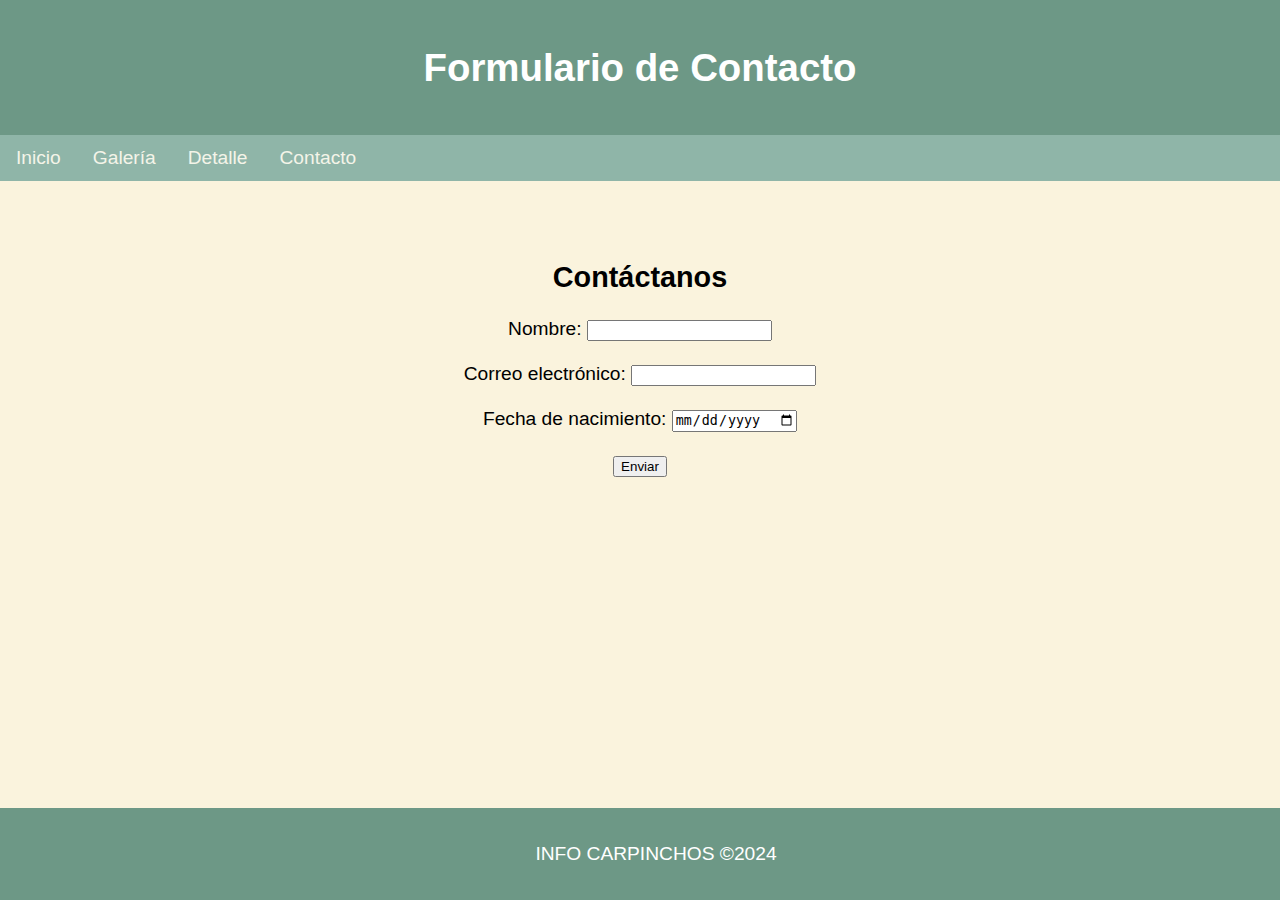
==== contacto.html @ ecd49303 "subiendo prueba 2" ====
<!DOCTYPE html>
<html lang="es">
<head>
    <meta charset="UTF-8">
    <meta name="viewport" content="width=device-width, initial-scale=1.0">
    <title>Contacto</title>
    <link rel="stylesheet" href="css/estilo.css">
</head>
<body>
    <header>
        <h1>Formulario de Contacto</h1>
    </header>
    <nav>
        <a href="index.html">Inicio</a>
        <a href="galeria.html">Galería</a>
        <a href="detalle.html">Detalle</a>
        <a href="contacto.html">Contacto</a>
    </nav>
    <main>
        <h2>Contáctanos</h2>
        <form action="/submit_contacto" method="post">
            <label for="nombre">Nombre:</label>
            <input type="text" id="nombre" name="nombre" required><br><br>
            <label for="email">Correo electrónico:</label>
            <input type="email" id="email" name="email" required><br><br>
            <label for="fecha_nac">Fecha de nacimiento:</label>
            <input type="date" id="fecha_nac" name="fecha_nac" required><br><br>
            <input type="submit" value="Enviar">
        </form>
    </main>
    <footer>
        <p>INFO CARPINCHOS &copy;2024</p>
    </footer>
</body>
</html>
---- css/estilo.css ----
body {
    font-family: 'Gill Sans', 'Gill Sans MT', Calibri, 'Trebuchet MS', sans-serif;
    font-size: 1.2em;
    margin: 0px;
    background-color: #FAF3DD;
}

header {
    text-align: center;
    background-color: #6D9886;
    padding: 20px;
    color: #ffffff;
}

nav {
    background-color: #8FB5A8;
    overflow: hidden;
}

nav a {
    display: block;
    padding: 12px 16px;
    float: left;
    color: #F4F4E8;
    text-decoration: none;
}

nav a:hover {
    background-color: #5E7D7E;
    color: #F4F4E8;
}

main {
    text-align: center;
    /* Asegura que todo el contenido de main esté centrado */
    margin: 80px 80px 180px;
}

.index {
    display: flex;
    justify-content: center; /* Alinea los divs hijos horizontalmente al centro */
    flex-wrap: wrap; /* Permite que los divs se envuelvan en varias líneas según el ancho de la pantalla */
    align-items: center; /* Alinea los divs hijos verticalmente al centro */
}

.index div {
    margin: 10px;
    width: 400px; /* Ancho fijo para cada div que contiene una imagen */
    text-align: center; /* Centra el texto y los enlaces bajo las imágenes */
    display: flex;
    flex-direction: column; /* Organiza el contenido del div en una columna (imagen sobre el texto) */
    justify-content: center; /* Centra el contenido de la columna verticalmente */
    align-items: center; /* Centra el contenido de la columna horizontalmente */
}

.index img {
    width: 300px; /* Ancho fijo para las imágenes */
    height: auto; /* Altura automática para mantener la proporción de las imágenes */
}


.index a {
    color: #6a994e;
    /* Color de enlace para hacerlo coherente con el tema del encabezado */
    font-weight: bold;
    /* Hace el texto de los enlaces más notorio */
}

/* Estilos para el pie de página */
footer {
    text-align: center;
    background-color: #6a994e;
    padding: 16px;
    position: fixed;
    bottom: 0px;
    width: 100%;
    color: #ffffff;
}

footer {
    text-align: center;
    background-color: #6D9886;
    padding: 16px;
    position: fixed;
    bottom: 0px;
    width: 100%;
    color: #ffffff;
}

table {
    width: 100%;
    border-collapse: collapse;
    margin: 20px auto;
    border: 1px solid #B2A29B;
}

th,
td {
    border: 1px solid #B2A29B;
    padding: 8px;
    text-align: left;
}

th {
    background-color: #E9E4D6;
}

.images-gallery {
    display: flex;
    flex-wrap: wrap;
    justify-content: space-around;
    align-items: center;
}

.image-container {
    margin: 10px;
    width: 300px;
    height: 300px;
    overflow: hidden;
    display: block;
    /* Esto es para que funcione el margin correctamente */
    border: 1px solid #000;
    /* Opcional: agrega un borde para cada contenedor */
}

.images-gallery img {
    width: 400px;
    height: 300px;
    object-fit: cover;
    transition: transform 0.3s ease-in-out;
    /* Efecto suave de transformación */
}

.images-gallery img:hover {
    transform: scale(1.1);
    /* Efecto de zoom al pasar el mouse */
    /* transform: rotate(5deg); */
    /* Opcional: rotar la imagen al pasar el mouse */
}
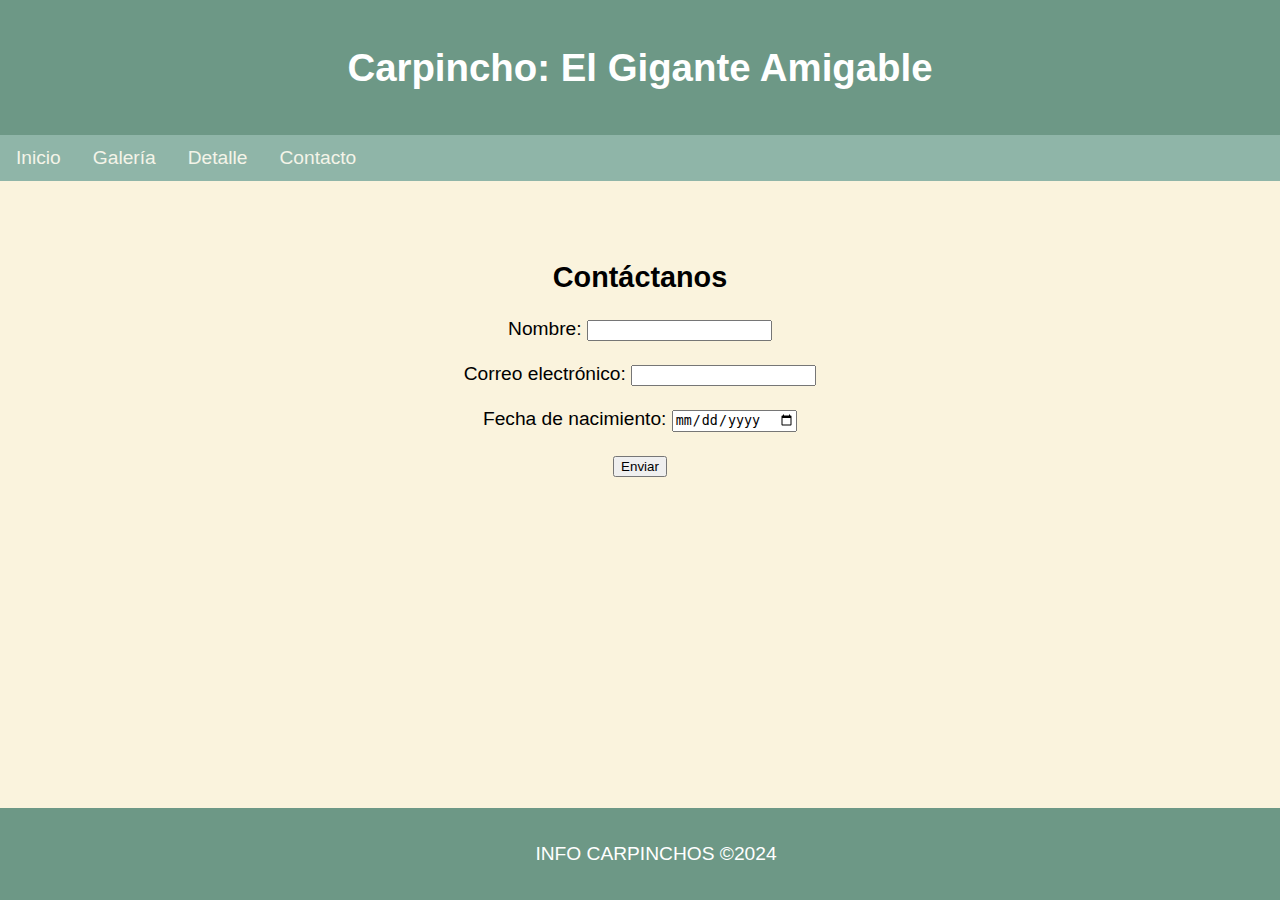
==== commit 18aab9d0: "titulo" ====
--- a/contacto.html
+++ b/contacto.html
@@ -8,7 +8,7 @@
 </head>
 <body>
     <header>
-        <h1>Formulario de Contacto</h1>
+        <h1>Carpincho: El Gigante Amigable</h1>
     </header>
     <nav>
         <a href="index.html">Inicio</a>
--- a/css/estilo.css
+++ b/css/estilo.css
@@ -32,41 +32,40 @@
 
 main {
     text-align: center;
-    /* Asegura que todo el contenido de main esté centrado */
+    
     margin: 80px 80px 180px;
 }
 
 .index {
     display: flex;
-    justify-content: center; /* Alinea los divs hijos horizontalmente al centro */
-    flex-wrap: wrap; /* Permite que los divs se envuelvan en varias líneas según el ancho de la pantalla */
-    align-items: center; /* Alinea los divs hijos verticalmente al centro */
+    justify-content: center; 
+    flex-wrap: wrap; 
+    align-items: center; 
 }
 
 .index div {
     margin: 10px;
-    width: 400px; /* Ancho fijo para cada div que contiene una imagen */
-    text-align: center; /* Centra el texto y los enlaces bajo las imágenes */
+    width: 400px; 
+    text-align: center;
     display: flex;
-    flex-direction: column; /* Organiza el contenido del div en una columna (imagen sobre el texto) */
-    justify-content: center; /* Centra el contenido de la columna verticalmente */
-    align-items: center; /* Centra el contenido de la columna horizontalmente */
+    flex-direction: column; 
+    justify-content: center; 
+    align-items: center; 
 }
 
 .index img {
-    width: 300px; /* Ancho fijo para las imágenes */
-    height: auto; /* Altura automática para mantener la proporción de las imágenes */
+    width: 300px; 
+    height: auto; 
 }
 
 
 .index a {
     color: #6a994e;
-    /* Color de enlace para hacerlo coherente con el tema del encabezado */
+    
     font-weight: bold;
-    /* Hace el texto de los enlaces más notorio */
+    
 }
 
-/* Estilos para el pie de página */
 footer {
     text-align: center;
     background-color: #6a994e;
@@ -118,9 +117,7 @@
     height: 300px;
     overflow: hidden;
     display: block;
-    /* Esto es para que funcione el margin correctamente */
     border: 1px solid #000;
-    /* Opcional: agrega un borde para cada contenedor */
 }
 
 .images-gallery img {
@@ -128,12 +125,8 @@
     height: 300px;
     object-fit: cover;
     transition: transform 0.3s ease-in-out;
-    /* Efecto suave de transformación */
 }
 
 .images-gallery img:hover {
-    transform: scale(1.1);
-    /* Efecto de zoom al pasar el mouse */
-    /* transform: rotate(5deg); */
-    /* Opcional: rotar la imagen al pasar el mouse */
+    transform: scale(1.1); 
 }